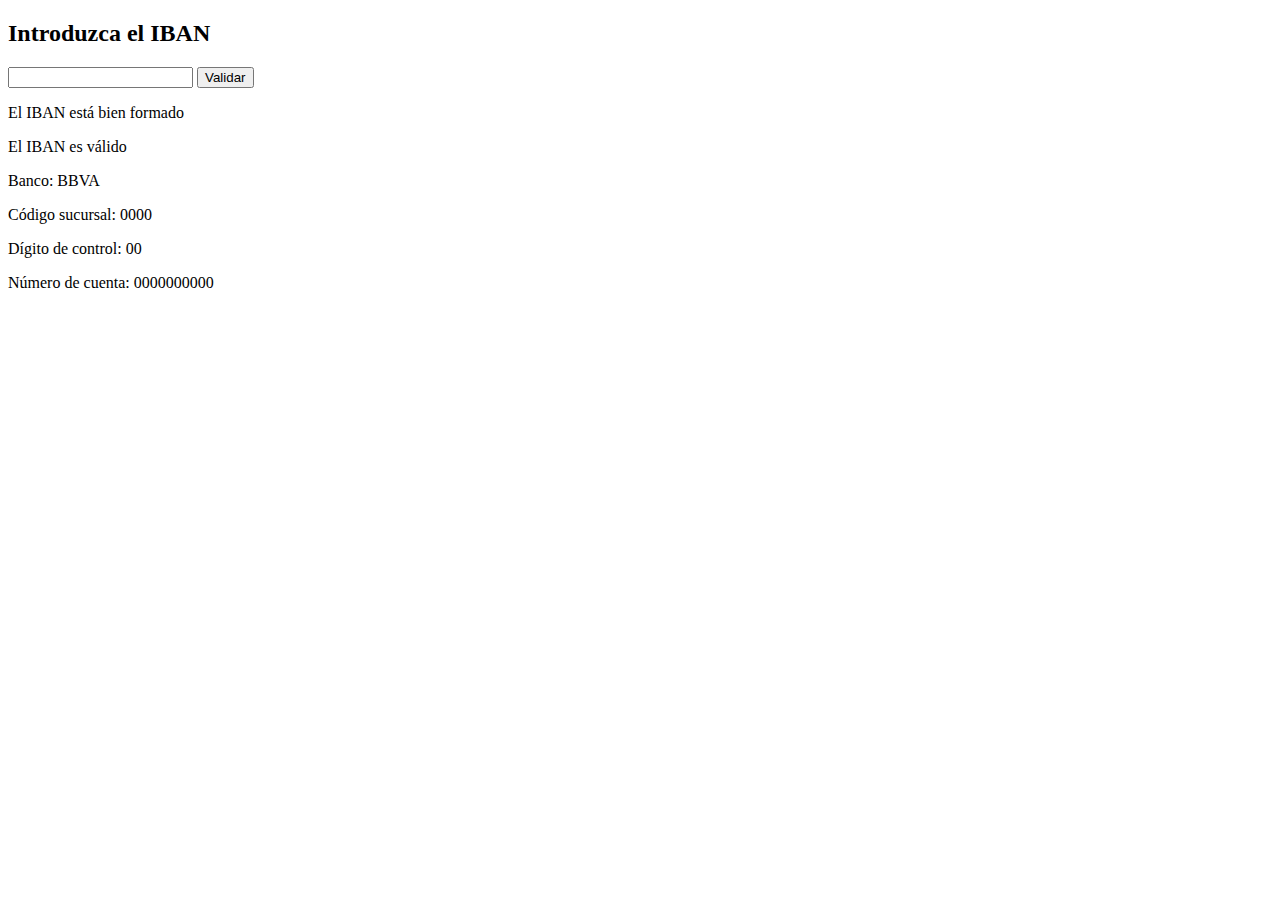
==== Apartado A - IBAN/index.html @ b39d24a2 "Creada estructura HTML de la aplicación" ====
<!DOCTYPE html>
<html lang="en">
  <head>
    <meta charset="UTF-8" />
    <link rel="icon" type="image/svg+xml" href="/vite.svg" />
    <meta name="viewport" content="width=device-width, initial-scale=1.0" />
    <title>Módulo 11 - Expresiones regulares</title>
  </head>
  <body>
    <div id="app">
      <div class="contenedor">
        <h2>Introduzca el IBAN</h2>
        <input type="text" id="validar" name="validar" required />
        <button type="submit" class="validar">Validar</button>
        <div class="contenedor-mensajes">
          <p class="bien-formado">El IBAN está bien formado</p>
          <p class="válido">El IBAN es válido</p>
          <p class="banco">Banco: BBVA</p>
          <p class="código-sucursal">Código sucursal: 0000</p>
          <p class="dígito-control">Dígito de control: 00</p>
          <p class="número-cuenta">Número de cuenta: 0000000000</p>
        </div>
      </div>
    </div>
    <script type="module" src="./src/validar-iban.ts"></script>
  </body>
</html>
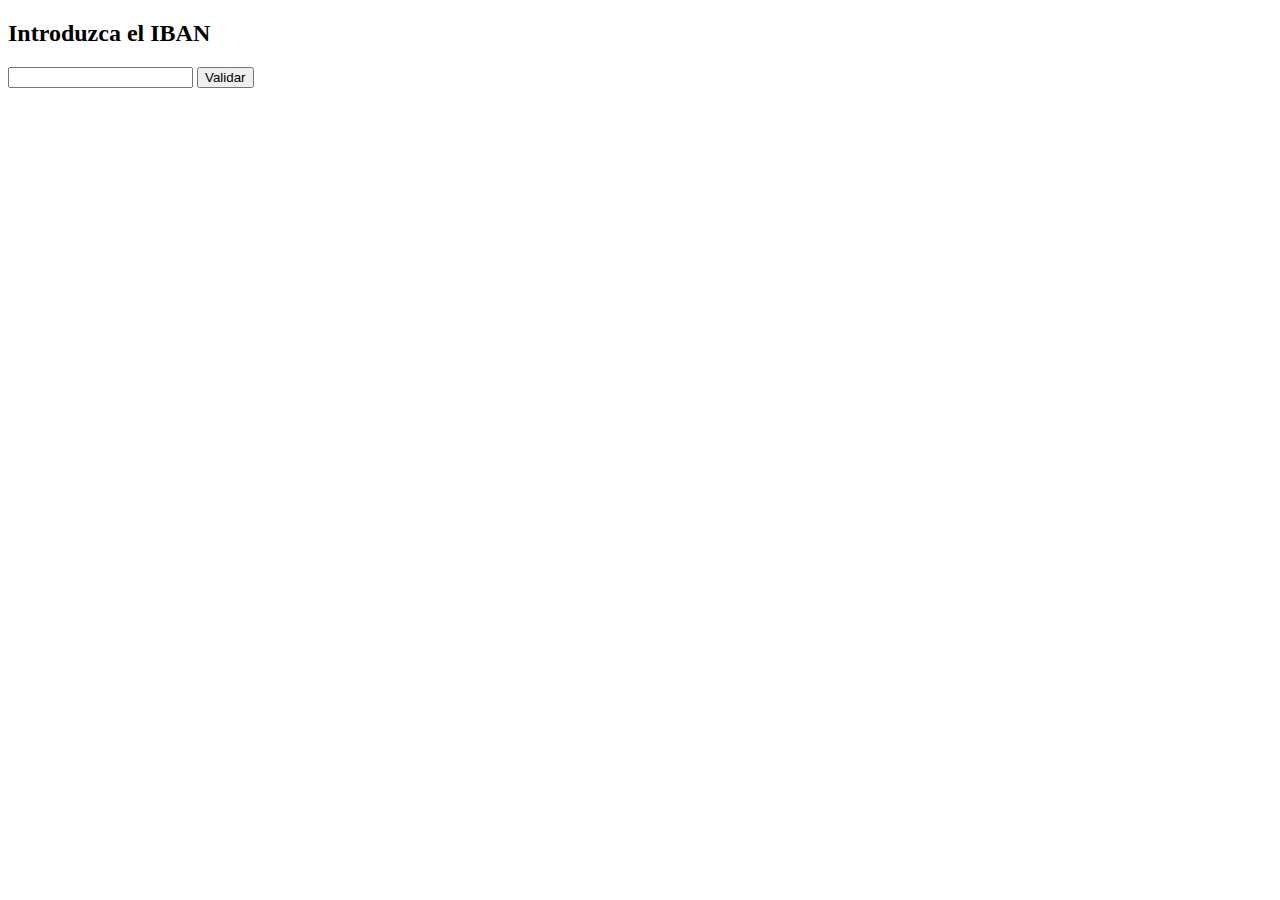
==== commit 6f310471: "Párrafos en blanco" ====
--- a/Apartado A - IBAN/index.html
+++ b/Apartado A - IBAN/index.html
@@ -13,12 +13,12 @@
         <input type="text" id="validar" name="validar" required />
         <button type="submit" class="validar">Validar</button>
         <div class="contenedor-mensajes">
-          <p class="bien-formado">El IBAN está bien formado</p>
-          <p class="válido">El IBAN es válido</p>
-          <p class="banco">Banco: BBVA</p>
-          <p class="código-sucursal">Código sucursal: 0000</p>
-          <p class="dígito-control">Dígito de control: 00</p>
-          <p class="número-cuenta">Número de cuenta: 0000000000</p>
+          <p class="bien-formado"></p>
+          <p class="válido"></p>
+          <p class="banco"></p>
+          <p class="código-sucursal"></p>
+          <p class="dígito-control"></p>
+          <p class="número-cuenta"></p>
         </div>
       </div>
     </div>
